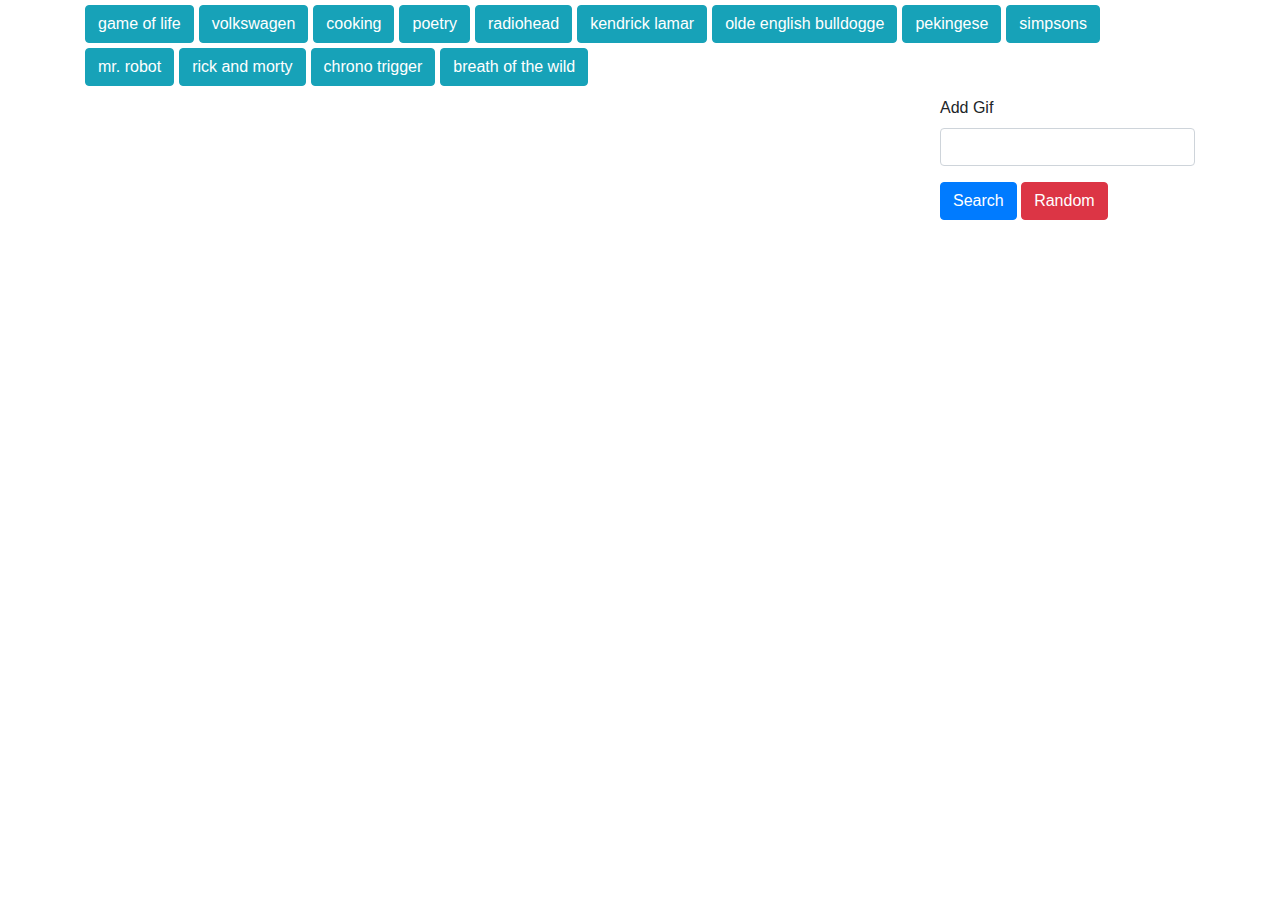
==== dev/dev.html @ e7128ffd "mb m305.19:22 added dev dir; basic hw complete" ====
<!DOCTYPE html>
<html>
    <head>
        <!-- Required meta tags -->
        <meta charset="utf-8">
        <meta name="viewport" content="width=device-width, initial-scale=1, shrink-to-fit=no">

        <!-- CSS -->
        <!-- Bootstrap -->
        <link rel="stylesheet" href="https://maxcdn.bootstrapcdn.com/bootstrap/4.0.0/css/bootstrap.min.css" integrity="sha384-Gn5384xqQ1aoWXA+058RXPxPg6fy4IWvTNh0E263XmFcJlSAwiGgFAW/dAiS6JXm" crossorigin="anonymous">
        <!-- local .css -->
        <!--<link rel="stylesheet" href="assets/css/style.css" type="text/css" />-->
        <link rel="stylesheet" href="dev.css" type="text/css" />
        <!-- replit -->
         <!-- <link rel="stylesheet" href="index.css" type="text/css" /> -->

        <title>GifTastic</title>
    </head>

    <body>
        <!-- header: gif buttons -->
        <header class="container sticky-top head-pad" id="jean-jacket">
        </header>

        <!-- main: images & search field -->
        <main class="container">
            <div class="row">

                <!-- images -->
                <div class="col" id="album">

                </div>

                <!-- search field -->
                <div class="col-3">
                    <form class="sticky-side" > 
                        <div class="form-group">
                            <label for="search-term">Add Gif</label>
                            <input type="text" class="form-control" id="search-term" placeholder="">
                        </div>
                        <!-- search endpoint button -->
                        <button type="submit" class="btn btn-primary" id="search-endpoint">Search</button>
                        <!-- random endpoint button -->
                        <button type="submit" class="btn btn-danger" id="random-endpoint">Random</button>
                    </form>
                </div>

            </div>
        </main>

        <!-- Javascript -->
        <script
        src="https://code.jquery.com/jquery-3.3.1.min.js"
        integrity="sha256-FgpCb/KJQlLNfOu91ta32o/NMZxltwRo8QtmkMRdAu8="
        crossorigin="anonymous"></script>
         <!-- local .js -->
        <!-- <script src="assets/javascript/app.js"></script> -->
        <script src="dev.js"></script>
        <!-- replit -->
        <!-- <script src="index.js"></script>  -->

    </body>
</html>
---- dev/dev.css ----
.btn-space {
    margin-right: 5px;
    margin-top: 5px;
}

.sticky-side {
    /*position: -webkit-sticky;*/
    position: sticky;
    top: 15%;
    z-index: 1020;
}

.head-pad {
    margin-bottom: 10px;
}

.rating {
  display: inline;
}

#album {
  margin-top: 10px;
}

.gif-holder {
  float: left;
  display: inline;
}

img {
    display: block;
}

/*#album {*/
/*  height: 500px;*/
/*  overflow-y: scroll;*/
/*}*/
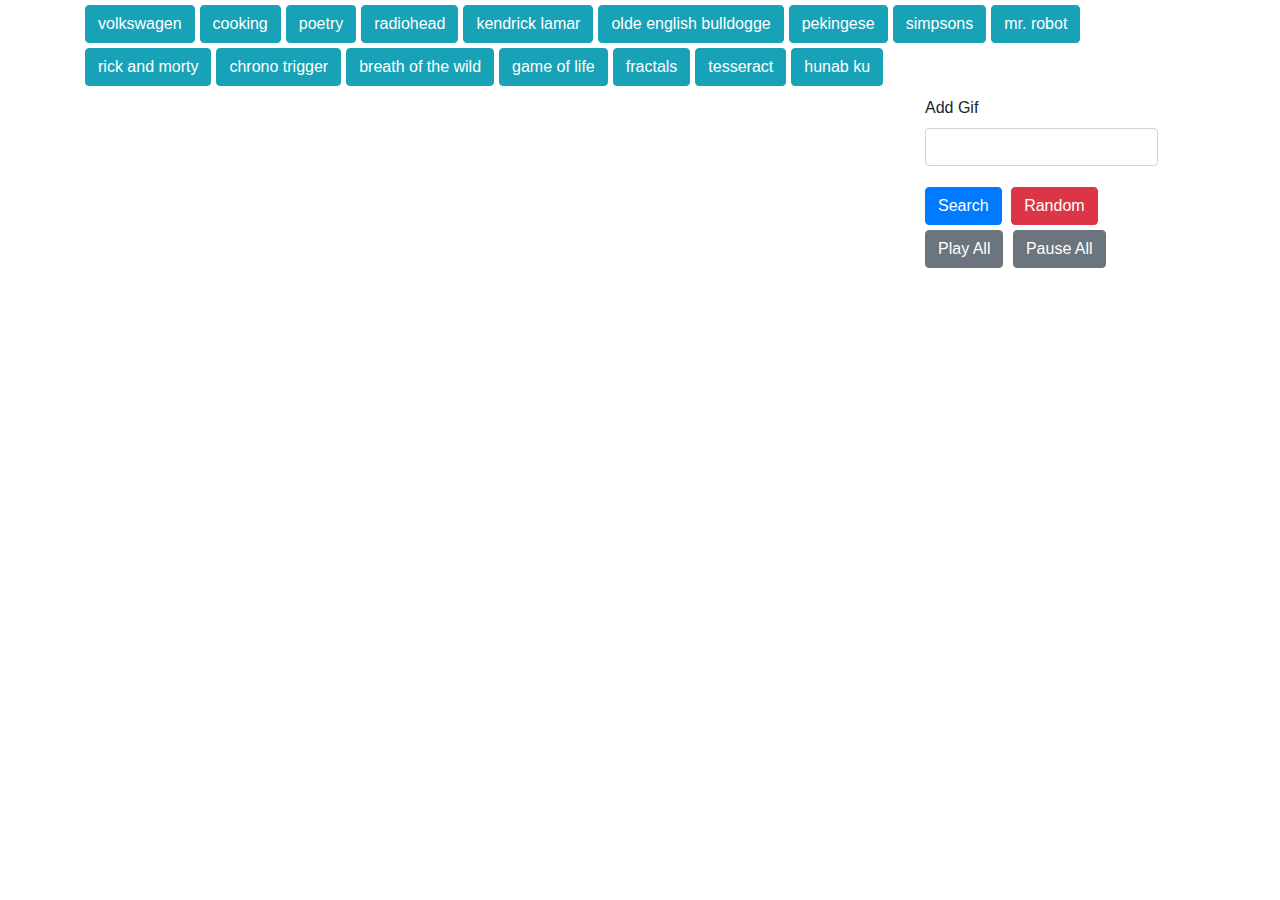
==== commit 79a26dd8: "mb m305.23:09 added random button" ====
--- a/dev/dev.html
+++ b/dev/dev.html
@@ -31,18 +31,32 @@
 
                 </div>
 
-                <!-- search field -->
-                <div class="col-3">
-                    <form class="sticky-side" > 
-                        <div class="form-group">
-                            <label for="search-term">Add Gif</label>
-                            <input type="text" class="form-control" id="search-term" placeholder="">
-                        </div>
-                        <!-- search endpoint button -->
-                        <button type="submit" class="btn btn-primary" id="search-endpoint">Search</button>
-                        <!-- random endpoint button -->
-                        <button type="submit" class="btn btn-danger" id="random-endpoint">Random</button>
+                <!-- right column -->
+                <div class="col-3 ">
+                    <!-- search field -->
+                    <div class="row sticky-side ">
+                        <form> 
+                            <div class="form-group">
+                                <label for="search-term">Add Gif</label>
+                                <input type="text" class="form-control" id="search-term" placeholder="">
+                            </div>
+                            <!-- search endpoint button -->
+                            <button type="submit" class="btn btn-primary btn-space" id="search-endpoint">Search</button>
+                            <!-- random endpoint button -->
+                            <button type="submit" class="btn btn-danger btn-space" id="random-endpoint">Random</button>
+
+                        </form>
+                    <!-- </div> -->
+                    <!-- extra buttons -->
+                    <!-- <div class="row"> -->
+                        <form>
+                        <!-- <button type="submit" class="btn btn-secondary btn-space" id="game-of-life">Game of Life</button> -->
+                        <button type="submit" class="btn btn-secondary btn-space" id="">Play All</button>
+                        <button type="submit" class="btn btn-secondary btn-space" id="">Pause All</button>
+                        <!-- <button type="submit" class="btn btn-secondary btn-space" id="">Clear All</button> -->
+                        <!-- <button type="submit" class="btn btn-secondary btn-space" id="">Open All</button> -->
                     </form>
+                    </div>
                 </div>
 
             </div>
--- a/dev/dev.css
+++ b/dev/dev.css
@@ -4,11 +4,19 @@
 }
 
 .sticky-side {
-    /*position: -webkit-sticky;*/
+    /* position: -webkit-sticky; */
     position: sticky;
     top: 15%;
     z-index: 1020;
 }
+
+/* .stickier-side {
+    position: sticky;
+    top: 30%;
+    z-index: 1020;
+    display: block;
+    display: inline;
+} */
 
 .head-pad {
     margin-bottom: 10px;
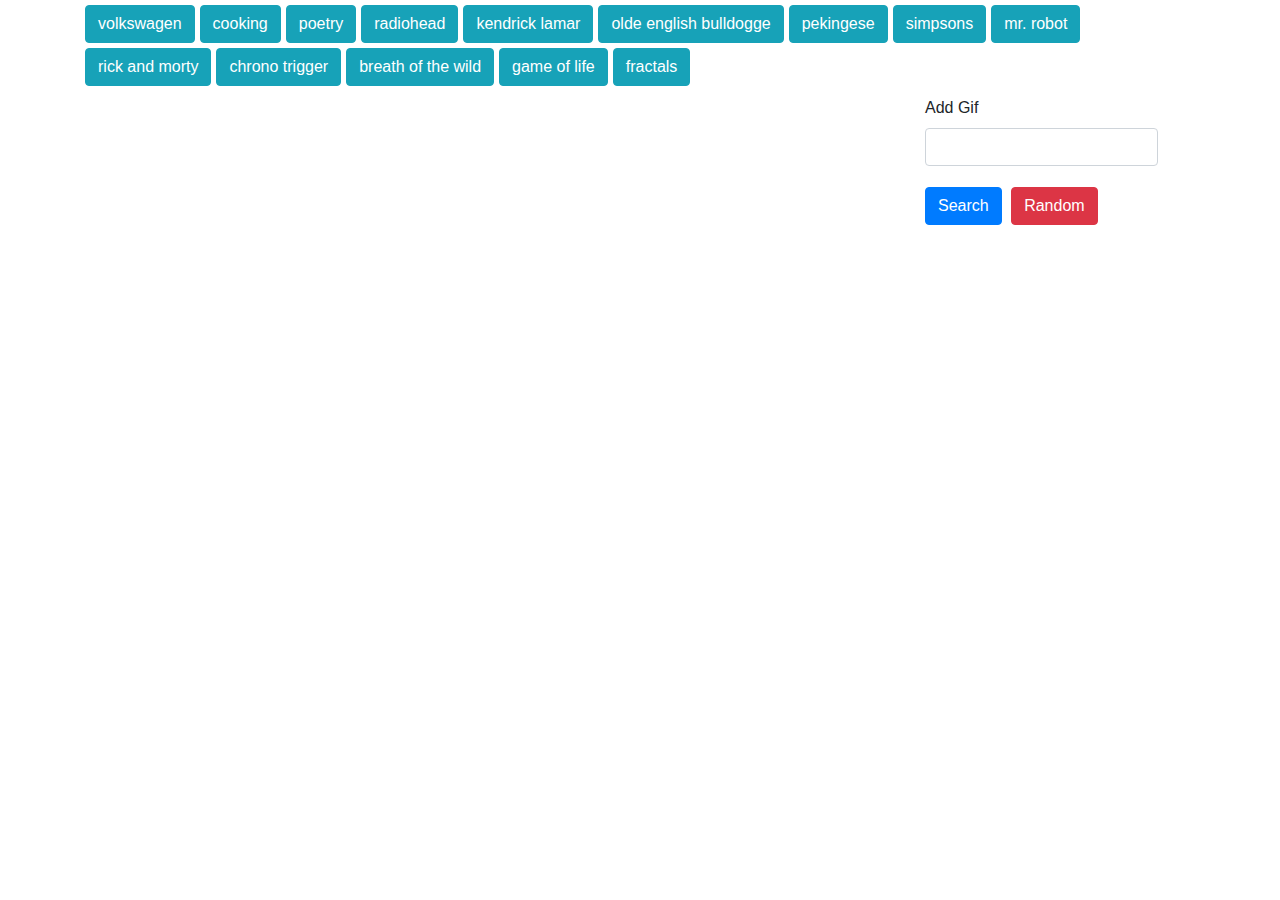
==== commit 7ff304ee: "mb w307.13:55 v1.4 gif spacing, improved sticky sidebar" ====
--- a/dev/dev.html
+++ b/dev/dev.html
@@ -12,7 +12,7 @@
         <!--<link rel="stylesheet" href="assets/css/style.css" type="text/css" />-->
         <link rel="stylesheet" href="dev.css" type="text/css" />
         <!-- replit -->
-         <!-- <link rel="stylesheet" href="index.css" type="text/css" /> -->
+          <!-- <link rel="stylesheet" href="index.css" type="text/css" />  -->
 
         <title>GifTastic</title>
     </head>
@@ -31,10 +31,10 @@
 
                 </div>
 
-                <!-- right column -->
-                <div class="col-3 ">
-                    <!-- search field -->
-                    <div class="row sticky-side ">
+                <!-- sidebar -->
+                <div class="col-3" id="sidebar">
+                    <div class="row">
+                        <!-- search field -->
                         <form> 
                             <div class="form-group">
                                 <label for="search-term">Add Gif</label>
@@ -44,18 +44,16 @@
                             <button type="submit" class="btn btn-primary btn-space" id="search-endpoint">Search</button>
                             <!-- random endpoint button -->
                             <button type="submit" class="btn btn-danger btn-space" id="random-endpoint">Random</button>
-
                         </form>
-                    <!-- </div> -->
-                    <!-- extra buttons -->
-                    <!-- <div class="row"> -->
+                        
+                        <!-- extra buttons -->
                         <form>
-                        <!-- <button type="submit" class="btn btn-secondary btn-space" id="game-of-life">Game of Life</button> -->
-                        <button type="submit" class="btn btn-secondary btn-space" id="">Play All</button>
-                        <button type="submit" class="btn btn-secondary btn-space" id="">Pause All</button>
-                        <!-- <button type="submit" class="btn btn-secondary btn-space" id="">Clear All</button> -->
-                        <!-- <button type="submit" class="btn btn-secondary btn-space" id="">Open All</button> -->
-                    </form>
+                          <!-- <button type="submit" class="btn btn-secondary btn-space" id="game-of-life">Game of Life</button> -->
+                          <!--<button type="submit" class="col-4 btn btn-secondary btn-space" id="">Play All</button>-->
+                          <!--<button type="submit" class="col-4 btn btn-secondary btn-space" id="">Pause All</button>-->
+                          <!--<button type="submit" class="col-4 btn btn-secondary btn-space" id="">Open All</button> -->
+                          <!--<button type="submit" class="col-4 btn btn-secondary btn-space" id="">Clear All</button> -->
+                        </form>
                     </div>
                 </div>
 
@@ -71,7 +69,7 @@
         <!-- <script src="assets/javascript/app.js"></script> -->
         <script src="dev.js"></script>
         <!-- replit -->
-        <!-- <script src="index.js"></script>  -->
+         <!-- <script src="index.js"></script>   -->
 
     </body>
 </html>--- a/dev/dev.css
+++ b/dev/dev.css
@@ -3,12 +3,12 @@
     margin-top: 5px;
 }
 
-.sticky-side {
+/*.sticky-side {*/
     /* position: -webkit-sticky; */
-    position: sticky;
-    top: 15%;
-    z-index: 1020;
-}
+/*    position: sticky;*/
+/*    top: 15%;*/
+/*    z-index: 1020;*/
+/*}*/
 
 /* .stickier-side {
     position: sticky;
@@ -43,3 +43,7 @@
 /*  height: 500px;*/
 /*  overflow-y: scroll;*/
 /*}*/
+
+.gif-holder {
+    margin: 0 10px 20px; 
+}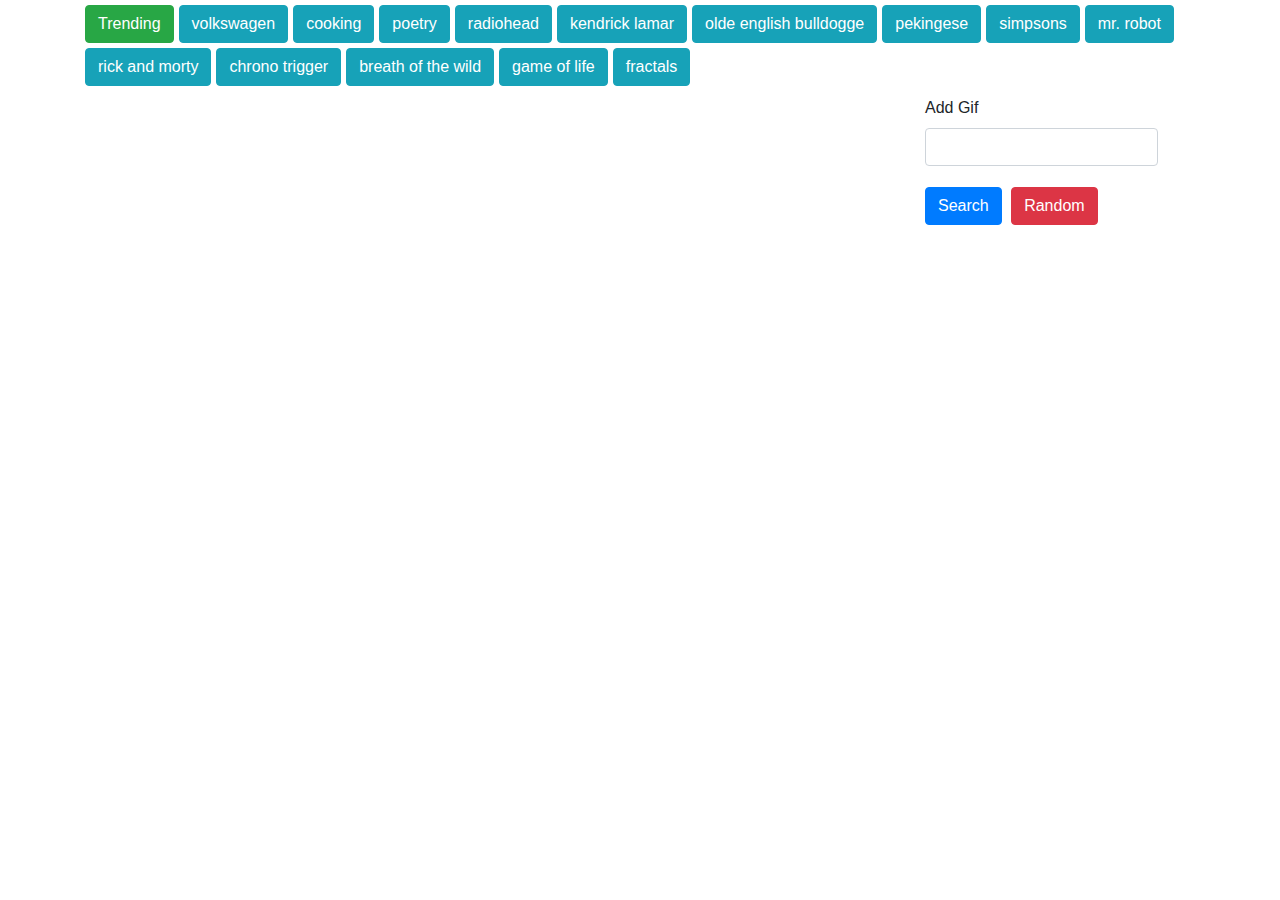
==== commit 50c1a662: "mb w307.15:21 v1.5 added trending button" ====
--- a/dev/dev.html
+++ b/dev/dev.html
@@ -42,18 +42,21 @@
                             </div>
                             <!-- search endpoint button -->
                             <button type="submit" class="btn btn-primary btn-space" id="search-endpoint">Search</button>
+                            <!-- <br> -->
                             <!-- random endpoint button -->
                             <button type="submit" class="btn btn-danger btn-space" id="random-endpoint">Random</button>
+                            <!-- trending endpoint button -->
+                            <!-- <button type="submit" class="btn btn-success btn-space" id="trending-endpoint">Trending</button> -->
                         </form>
                         
                         <!-- extra buttons -->
-                        <form>
+                        <!-- <form> -->
                           <!-- <button type="submit" class="btn btn-secondary btn-space" id="game-of-life">Game of Life</button> -->
                           <!--<button type="submit" class="col-4 btn btn-secondary btn-space" id="">Play All</button>-->
                           <!--<button type="submit" class="col-4 btn btn-secondary btn-space" id="">Pause All</button>-->
                           <!--<button type="submit" class="col-4 btn btn-secondary btn-space" id="">Open All</button> -->
                           <!--<button type="submit" class="col-4 btn btn-secondary btn-space" id="">Clear All</button> -->
-                        </form>
+                        <!-- </form> -->
                     </div>
                 </div>
 
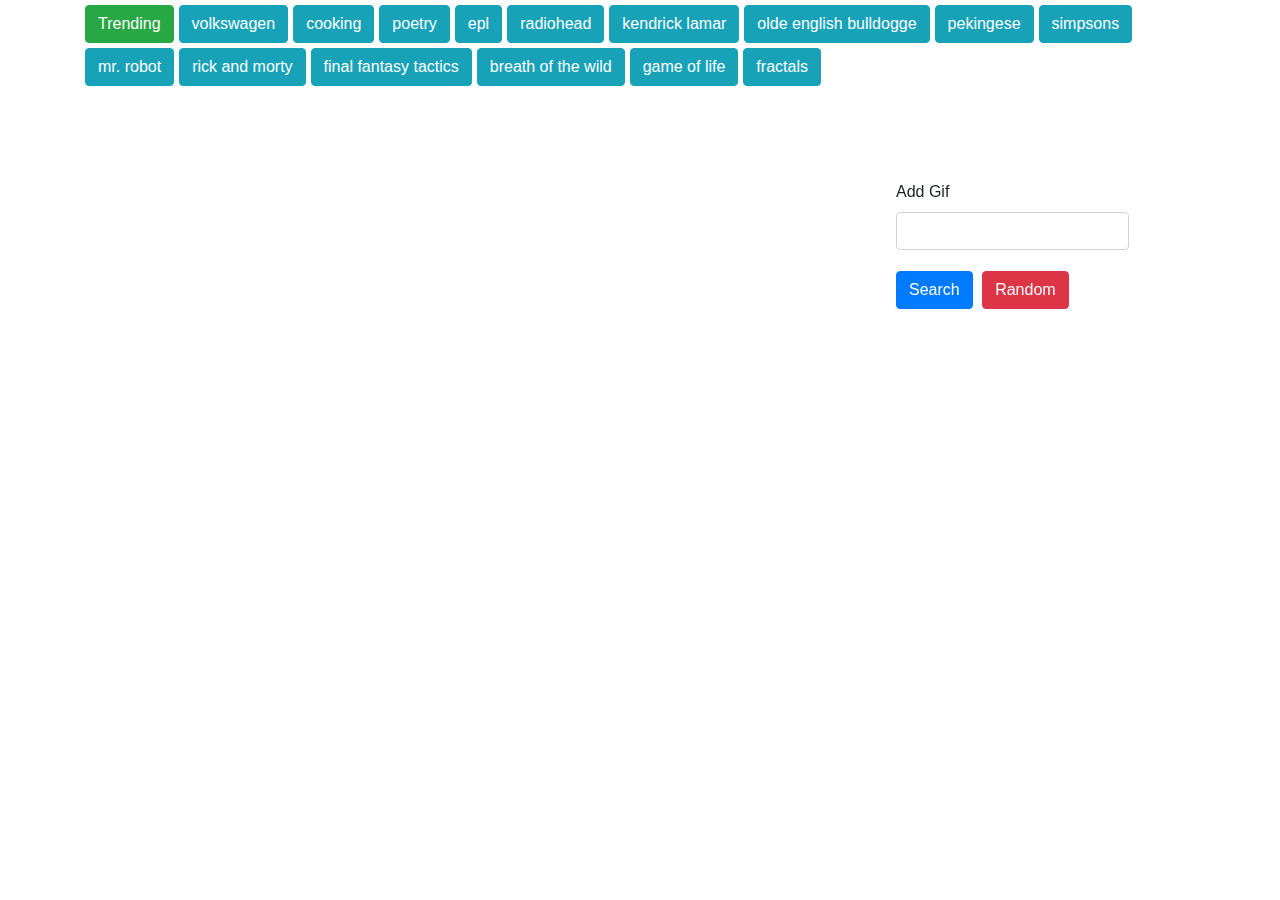
==== commit f7c5af93: "mb f309.11:42 v1.6.1 switched to .animate scrollTop, fixed sidebar jitter" ====
--- a/dev/dev.html
+++ b/dev/dev.html
@@ -20,6 +20,8 @@
     <body>
         <!-- header: gif buttons -->
         <header class="container sticky-top head-pad" id="jean-jacket">
+            <!-- <nav id="jean-jacket" class="navbar"></nav> -->
+            <!-- <a href="#" class="btn btn-outline-secondary btn-spacing">Test</a> -->
         </header>
 
         <!-- main: images & search field -->
@@ -27,7 +29,7 @@
             <div class="row">
 
                 <!-- images -->
-                <div class="col" id="album">
+                <div class="col-9" id="album">
 
                 </div>
 
@@ -55,7 +57,8 @@
                           <!--<button type="submit" class="col-4 btn btn-secondary btn-space" id="">Play All</button>-->
                           <!--<button type="submit" class="col-4 btn btn-secondary btn-space" id="">Pause All</button>-->
                           <!--<button type="submit" class="col-4 btn btn-secondary btn-space" id="">Open All</button> -->
-                          <!--<button type="submit" class="col-4 btn btn-secondary btn-space" id="">Clear All</button> -->
+                          <!-- <button type="submit" class="col-4 btn btn-secondary btn-space" id="">Clear All</button> -->
+                          <!-- <button type="submit" class=" btn btn-outline-warning btn-space" id="test">Test: To The Top!</button> -->
                         <!-- </form> -->
                     </div>
                 </div>
--- a/dev/dev.css
+++ b/dev/dev.css
@@ -1,3 +1,7 @@
+/* body {
+    position: relative;
+} */
+
 .btn-space {
     margin-right: 5px;
     margin-top: 5px;
@@ -28,6 +32,7 @@
 
 #album {
   margin-top: 10px;
+  /* position: relative; */
 }
 
 .gif-holder {
@@ -46,4 +51,12 @@
 
 .gif-holder {
     margin: 0 10px 20px; 
+}
+
+
+#sidebar {
+
+    position: fixed;
+    right: 5%;
+    top: 20%;
 }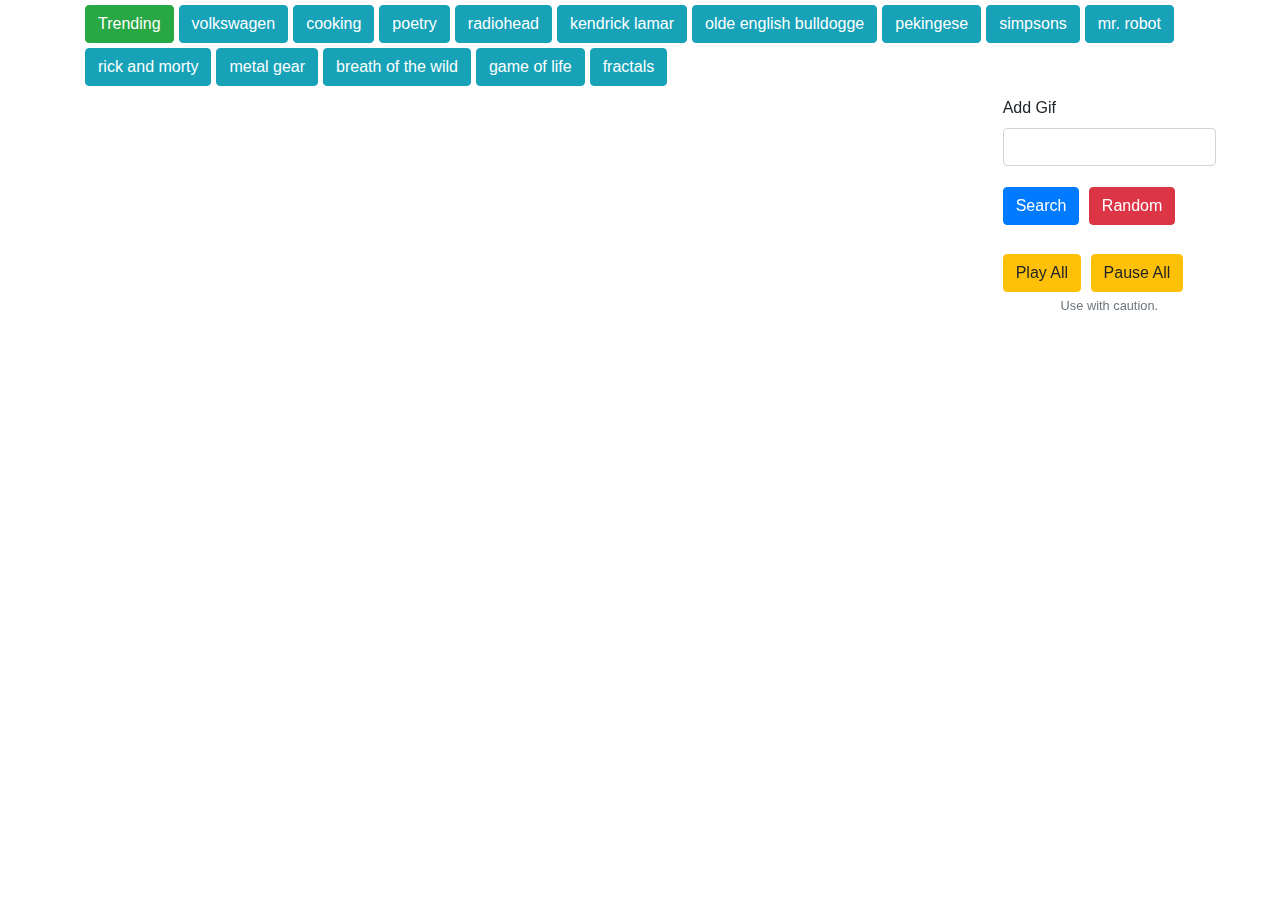
==== commit 6d99d953: "sa310.7:26 v1.7 added play all/pause all buttons" ====
--- a/dev/dev.html
+++ b/dev/dev.html
@@ -34,7 +34,7 @@
                 </div>
 
                 <!-- sidebar -->
-                <div class="col-3" id="sidebar">
+                <div class="col-2" id="sidebar">
                     <div class="row">
                         <!-- search field -->
                         <form> 
@@ -49,13 +49,19 @@
                             <button type="submit" class="btn btn-danger btn-space" id="random-endpoint">Random</button>
                             <!-- trending endpoint button -->
                             <!-- <button type="submit" class="btn btn-success btn-space" id="trending-endpoint">Trending</button> -->
+                            <br>
+                            <br>
+                            <button type="submit" class="btn btn-warning btn-space" id="play-all">Play All</button>
+                            <button type="submit" class="btn btn-warning btn-space" id="pause-all">Pause All</button>
+                            <small id="" class="form-text text-muted text-center">Use with caution. </small>
                         </form>
                         
                         <!-- extra buttons -->
                         <!-- <form> -->
                           <!-- <button type="submit" class="btn btn-secondary btn-space" id="game-of-life">Game of Life</button> -->
-                          <!--<button type="submit" class="col-4 btn btn-secondary btn-space" id="">Play All</button>-->
-                          <!--<button type="submit" class="col-4 btn btn-secondary btn-space" id="">Pause All</button>-->
+                          <!-- <button type="submit" class="btn btn-warning btn-space" id="play-all">Play All</button>
+                          <button type="submit" class="btn btn-warning btn-space" id="pause-all">Pause All</button>
+                          <small id="" class="form-text text-muted">Use with caution. </small> -->
                           <!--<button type="submit" class="col-4 btn btn-secondary btn-space" id="">Open All</button> -->
                           <!-- <button type="submit" class="col-4 btn btn-secondary btn-space" id="">Clear All</button> -->
                           <!-- <button type="submit" class=" btn btn-outline-warning btn-space" id="test">Test: To The Top!</button> -->
--- a/dev/dev.css
+++ b/dev/dev.css
@@ -1,6 +1,6 @@
-/* body {
+body {
     position: relative;
-} */
+}
 
 .btn-space {
     margin-right: 5px;
@@ -33,6 +33,7 @@
 #album {
   margin-top: 10px;
   /* position: relative; */
+  /* margin: 10px 5px; */
 }
 
 .gif-holder {
@@ -50,7 +51,7 @@
 /*}*/
 
 .gif-holder {
-    margin: 0 10px 20px; 
+    margin: 0 5px 15px; 
 }
 
 
@@ -58,5 +59,5 @@
 
     position: fixed;
     right: 5%;
-    top: 20%;
+    top: auto;
 }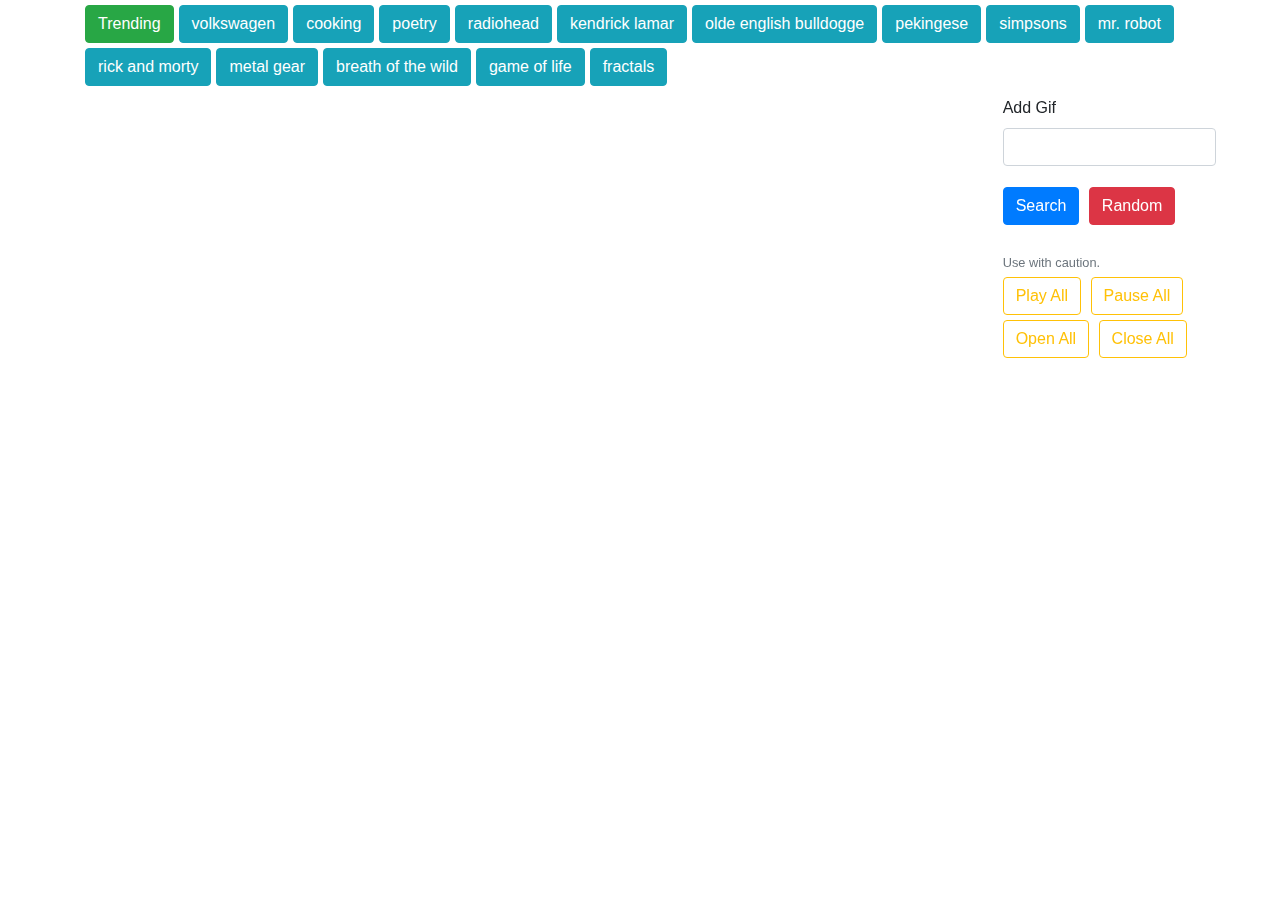
==== commit 43e4c405: "sa310.7:49 v1.8 added open all/close all buttons" ====
--- a/dev/dev.html
+++ b/dev/dev.html
@@ -51,9 +51,12 @@
                             <!-- <button type="submit" class="btn btn-success btn-space" id="trending-endpoint">Trending</button> -->
                             <br>
                             <br>
-                            <button type="submit" class="btn btn-warning btn-space" id="play-all">Play All</button>
-                            <button type="submit" class="btn btn-warning btn-space" id="pause-all">Pause All</button>
-                            <small id="" class="form-text text-muted text-center">Use with caution. </small>
+                            <small id="" class="form-text text-muted">Use with caution. </small>
+                            <button type="submit" class="btn btn-outline-warning btn-space" id="play-all">Play All</button>
+                            <button type="submit" class="btn btn-outline-warning btn-space" id="pause-all">Pause All</button>
+                            <button type="submit" class="btn btn-outline-warning btn-space" id="open-all">Open All</button>
+                            <button type="submit" class="btn btn-outline-warning btn-space" id="close-all">Close All</button>
+                            
                         </form>
                         
                         <!-- extra buttons -->
@@ -62,7 +65,7 @@
                           <!-- <button type="submit" class="btn btn-warning btn-space" id="play-all">Play All</button>
                           <button type="submit" class="btn btn-warning btn-space" id="pause-all">Pause All</button>
                           <small id="" class="form-text text-muted">Use with caution. </small> -->
-                          <!--<button type="submit" class="col-4 btn btn-secondary btn-space" id="">Open All</button> -->
+                          <!-- <button type="submit" class="btn btn-warning btn-space" id="open-all">Open All</button> -->
                           <!-- <button type="submit" class="col-4 btn btn-secondary btn-space" id="">Clear All</button> -->
                           <!-- <button type="submit" class=" btn btn-outline-warning btn-space" id="test">Test: To The Top!</button> -->
                         <!-- </form> -->
